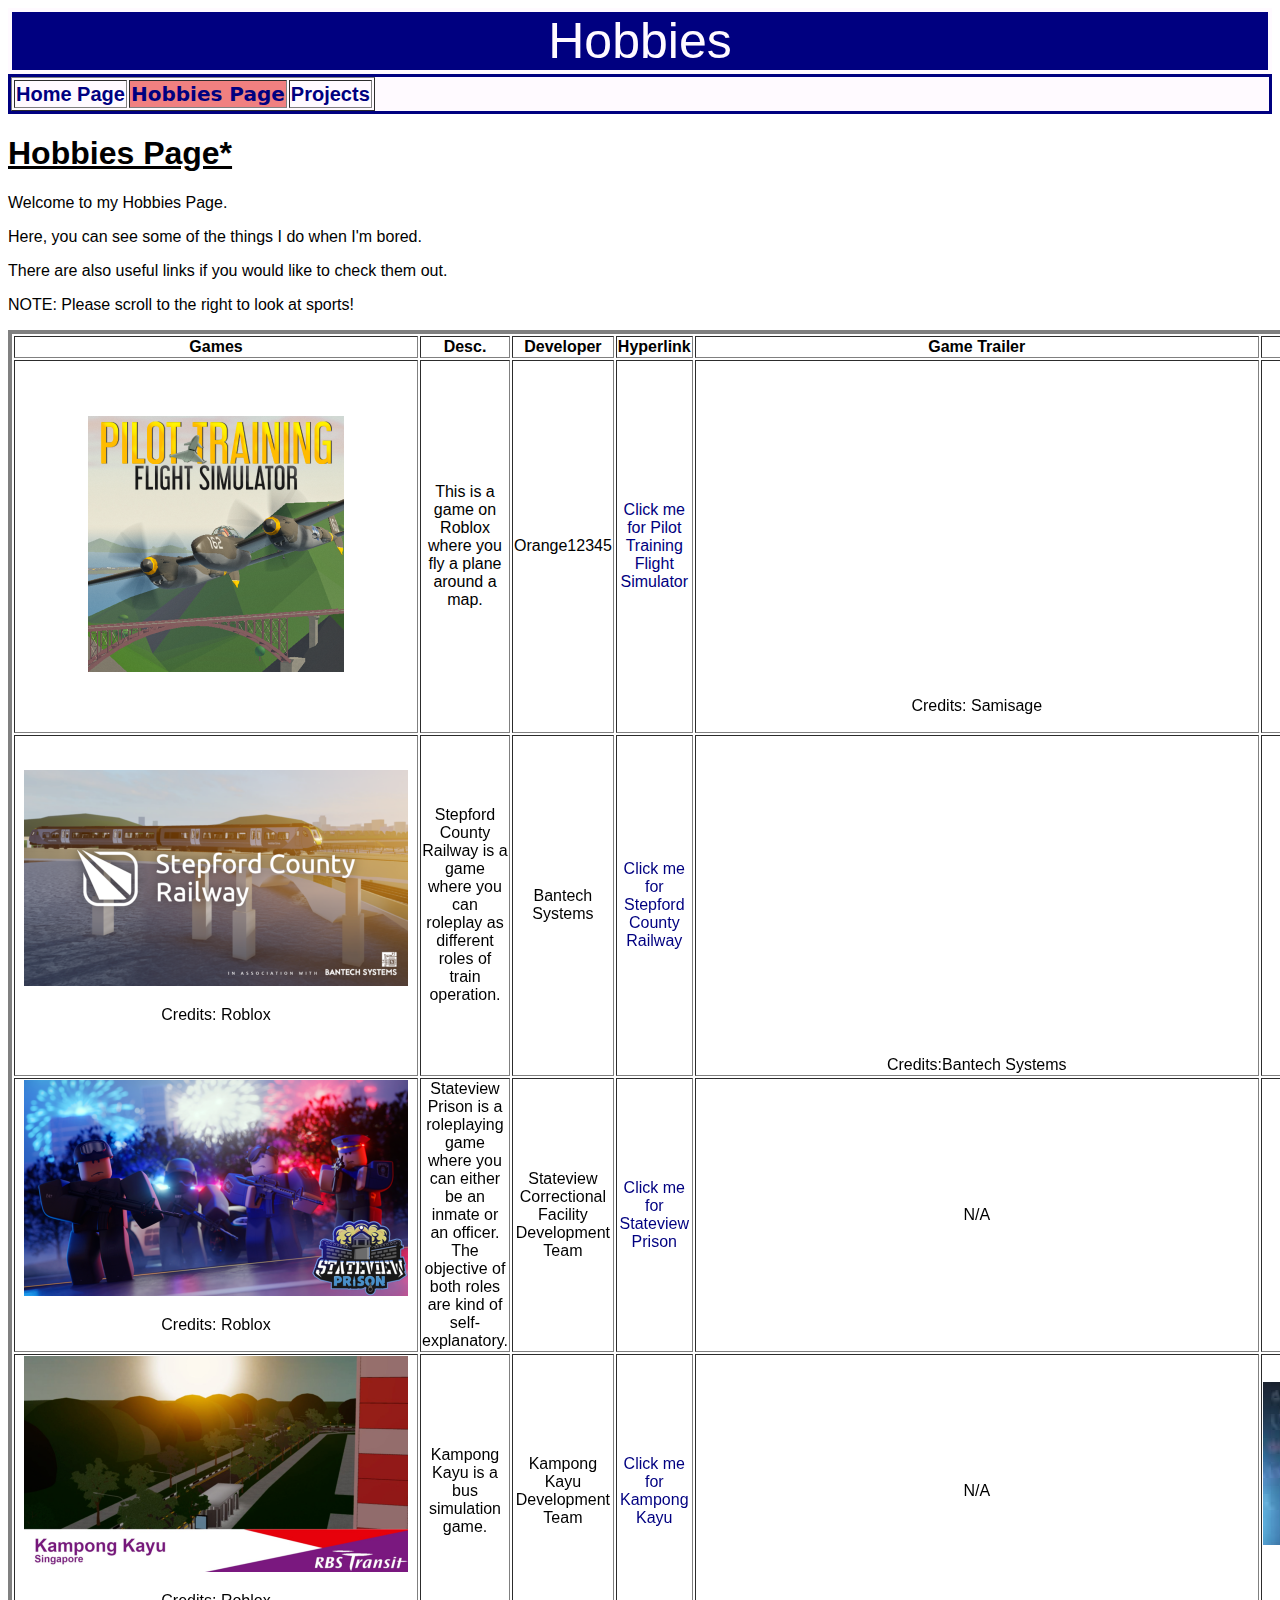
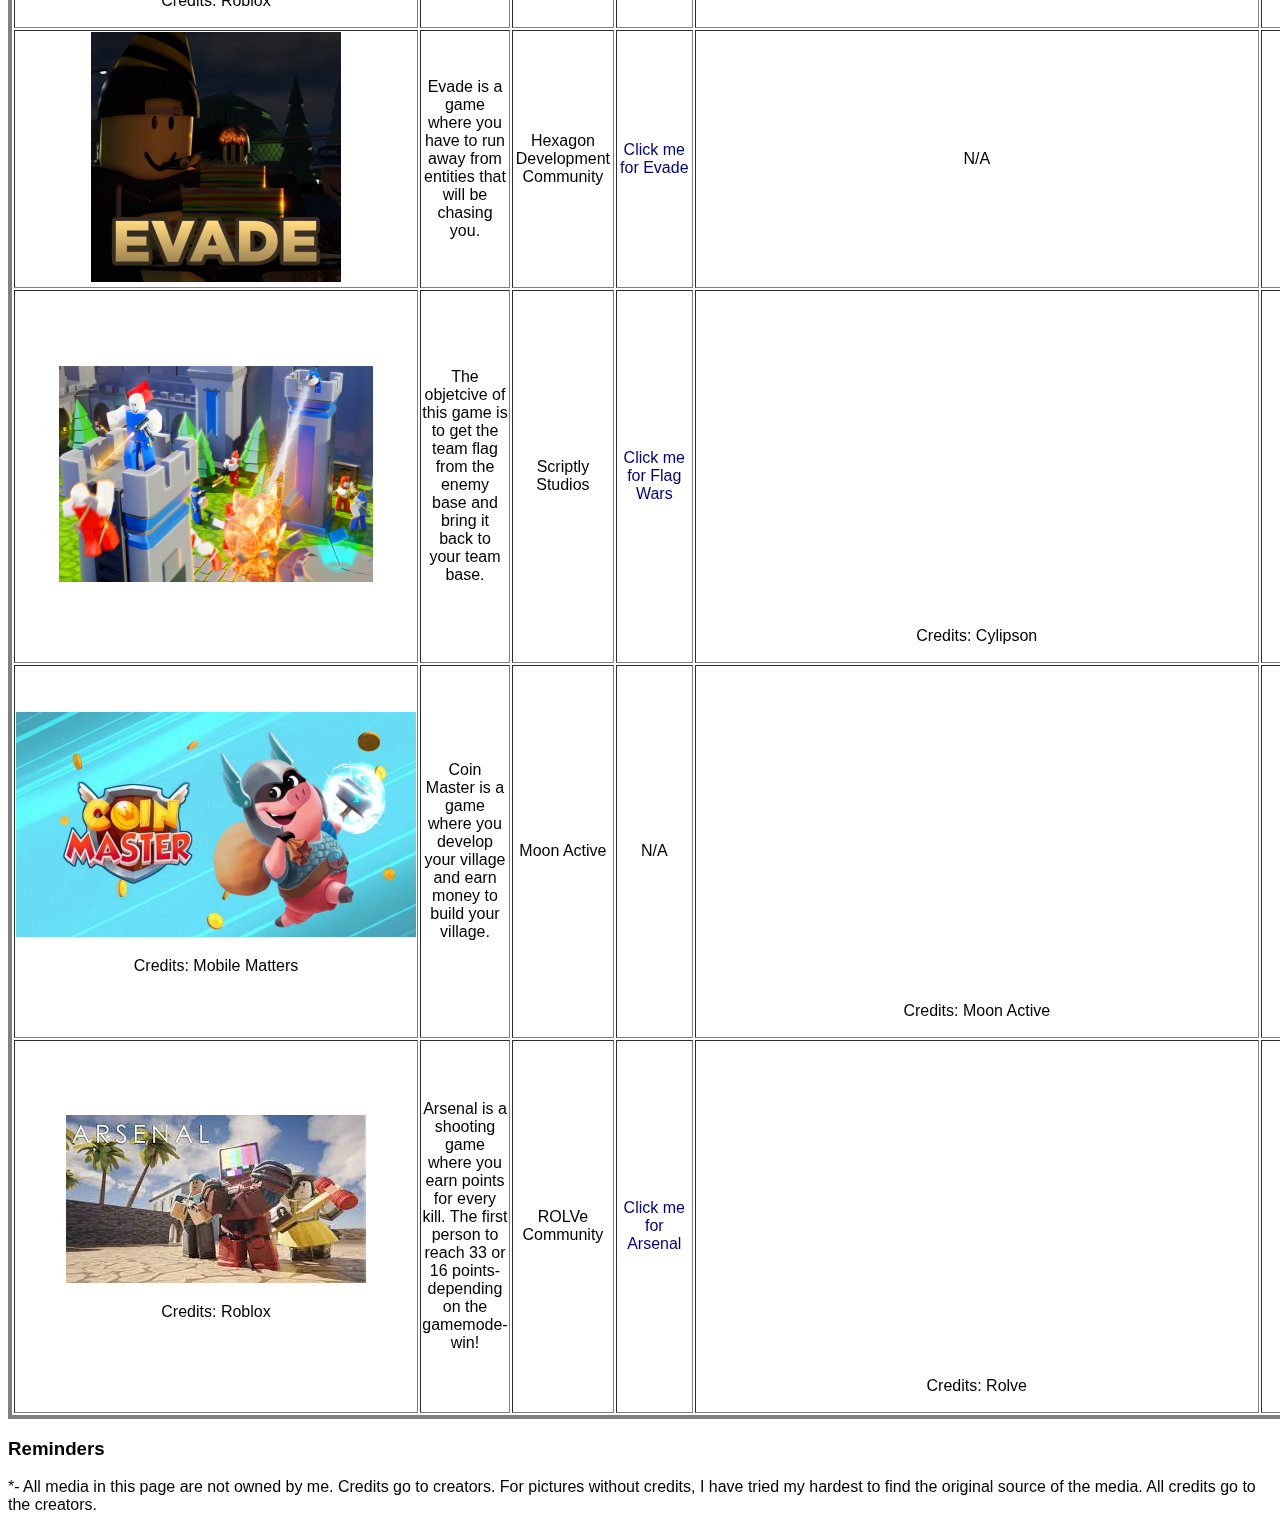
==== Hobbies.html @ e5023e91 "Add files via upload" ====
<!DOCTYPE html>

<html>

    <head> 
        <title> Hobbies Page </title> 
        <link rel="stylesheet" href="https://tinyurl.com/fontawesome-icons">
        <link rel="stylesheet" href="main.css">
        <header> Hobbies </header>
        <style>
            table {
                font-family:Verdana, Geneva, Tahoma, sans-serif;
                text-align: center;
            }
            body {
                font-family: Verdana, Geneva, Tahoma, sans-serif;
            }
            a{
                color: navy;
                text-decoration: none;
            }
        </style>
    </head>

    <body background="Acer_Wallpaper_02_5000x2813.jpg">
        <div>
        <div class="navbar">
        <table border="1">
            <tr> 
                <td> <a href="myfirstwebpage.html"><i class="fa fa-home" aria-hidden="true"></i><strong> Home Page </strong></a> </td>
                <td class="active"> <a href="Hobbies.html"><i class="fa fa-gamepad"></i><strong> Hobbies Page </strong> </a> </td>
                <td> <a href="Projects.html"><i class="fa fa-briefcase" aria-hidden="true"></i><strong> Projects </strong></a></td>
            </tr>
        </table>
        </div>
        <h1><u>Hobbies Page*</u></h1>
        <p> Welcome to my Hobbies Page.</p>
        <p> Here, you can see some of the things I do when I'm bored.</p>
        <p> There are also useful links if you would like to check them out.</p>
        <p> NOTE: Please scroll to the right to look at sports!</p>
        <table border="4" id="tablestyle">
            <tr>
                <th> Games </th>
                <th> Desc. </th>
                <th> Developer</th>
                <th> Hyperlink </th>
                <th> Game Trailer </th>
                <th> Sports and Games </th>
                <th> Desc. </th>
                <th> Hyperlink </th>
            </tr>
            <tr>
                <td> <img src="ptfs.png" width="256" height="256"> </td>
                <td> This is a game on Roblox where you fly a plane around a map. </td>
                <td> Orange12345</td>
                <td> <a href="https://web.roblox.com/games/20321167/Pilot-Training-Flight-Simulator"> Click me for Pilot Training Flight Simulator </a></td>
                <td> <iframe width="560" height="315" src="https://www.youtube.com/embed/2OoJKrRUPkA" title="YouTube video player" frameborder="0" allow="accelerometer; autoplay; clipboard-write; encrypted-media; gyroscope; picture-in-picture; web-share" allowfullscreen></iframe> <p> Credits: Samisage</p></td>
                <td> <img src="soccer.jpeg"><p>Credits: UVA Today</p> </td>
                <td> This is football. It is a game where you kick a ball with your foot.</td>
                <td> N/A </td>
            </tr>
            <tr>
                <td> <img src="scr.png" width="384" height="216"><p> Credits: Roblox</p></td>
                <td> Stepford County Railway is a game where you can roleplay as different roles of train operation.</td>
                <td> Bantech Systems </td>
                <td> <a href="https://web.roblox.com/games/696347899/Stepford-County-Railway"> Click me for Stepford County Railway </a></td>
                <td> <iframe width="560" height="315" src="https://www.youtube.com/embed/TgsmBMCZZLI" title="YouTube video player" frameborder="0" allow="accelerometer; autoplay; clipboard-write; encrypted-media; gyroscope; picture-in-picture; web-share" allowfullscreen></iframe> Credits:Bantech Systems</td>
                <td> <img src="badmintonpro.jpeg"><p> Credits: Complete Sports Nigeria</p></td>
                <td> Badminton is a game where you use a racket to hit a shuttlecock.</td>
                <td> N/A</td>
            </tr>
            <tr>
                <td> <img src="sv.png" height="216" width="384"><p>Credits: Roblox</p> </td>
                <td> Stateview Prison is a roleplaying game where you can either be an inmate or an officer. The objective of both roles are kind of self-explanatory.</td>
                <td> Stateview Correctional Facility Development Team </td>
                <td> <a href="https://web.roblox.com/games/3421472751/Stateview-Prison"> Click me for Stateview Prison </a></td>
                <td> N/A </td>
                <td> <img src="chess.jpg" height="200" width="183"><p> Credits: Wikipedia </p></td>
                <td>  Chess is a game where two people use their own "army" to try and trap their opponent their king. (This move is known as Checkmate)</td>
                <td> <a href="https://chess.com"> Click me for chess.com</a></td>
            </tr>
            <tr>
                <td> <img src="kk.png" height="216" width="384"><p> Credits: Roblox</p></td>
                <td> Kampong Kayu is a bus simulation game.</td>
                <td> Kampong Kayu Development Team </td>
                <td> <a href="https://web.roblox.com/games/6353021007/RBST-Kampong-Kayu"> Click me for Kampong Kayu</a></td>
                <td> N/A </td>
                <td> <img src="coding.jpeg"><p> Credits: The Muse</p></td>
                <td> Coding is the process of assigning a code to something for classification or identification. </td>
                <td> N/A</td>
            </tr>
            <tr>
                <td> <img src="siam.png" height="250" width="250"> </td>
                <td> Evade is a game where you have to run away from entities that will be chasing you.</td>
                <td> Hexagon Development Community </td>
                <td> <a href="https://web.roblox.com/games/9872472334/Evade"> Click me for Evade </a></td>
                <td> N/A </td>
                <td> <img src="pikachu.jpg" height="160" width="241"><p>Credits: DollarsAndSense.sg</p> </td>
                <td> I collect Pokemon TCG Cards with my brother. It is fun to see the different rare cards we can get.</td>
                <td> N/A</td>
            </tr>
            <tr>
                <td> <img src="flag wars.png" height="216" width="314"></td>
                <td> The objetcive of this game is to get the team flag from the enemy base and bring it back to your team base.</td>
                <td> Scriptly Studios </td>
                <td> <a href="https://web.roblox.com/games/3214114884/Flag-Wars">Click me for Flag Wars</a></td>
                <td> <iframe width="560" height="315" src="https://www.youtube.com/embed/rHCd5el-FG8" title="YouTube video player" frameborder="0" allow="accelerometer; autoplay; clipboard-write; encrypted-media; gyroscope; picture-in-picture; web-share" allowfullscreen></iframe><p> Credits: Cylipson</p></td>
                <td> N/A</td>
                <td> N/A</td>
                <td> N/A</td>
            </tr>
            <tr> 
                <td> <img src="coin master.jpg" height="225" width="400"><p> Credits: Mobile Matters</p></td>
                <td> Coin Master is a game where you develop your village and earn money to build your village.</td>
                <td> Moon Active</td>
                <td> N/A </td>
                <td> <iframe width="560" height="315" src="https://www.youtube.com/embed/BQ59fo6I4xo" title="YouTube video player" frameborder="0" allow="accelerometer; autoplay; clipboard-write; encrypted-media; gyroscope; picture-in-picture; web-share" allowfullscreen></iframe><p> Credits: Moon Active</p></td>
                <td> N/A</td>
                <td> N/A</td>
                <td> N/A</td>
            </tr>
            <tr>
                <td> <img src="arsenal.jpeg"><p> Credits: Roblox</p></td>
                <td> Arsenal is a shooting game where you earn points for every kill. The first person to reach 33 or 16 points-depending on the gamemode- win!</td>
                <td> ROLVe Community </td>
                <td> <a href="https://web.roblox.com/games/286090429/Arsenal"> Click me for Arsenal</a></td>
                <td> <iframe width="560" height="315" src="https://www.youtube.com/embed/ETmEM5RsgGA" title="YouTube video player" frameborder="0" allow="accelerometer; autoplay; clipboard-write; encrypted-media; gyroscope; picture-in-picture; web-share" allowfullscreen></iframe><p> Credits: Rolve</p></td>
                <td> N/A </td>
                <td> N/A </td>
                <td> N/A </td>
            </tr>
        </table>
        <h3> Reminders </h3>
        <p>*- All media in this page are not owned by me. Credits go to creators. For pictures without credits, I have tried my hardest to find the original source of the media. All credits go to the creators.</p>
        </div>
    </body>

</html>
---- main.css ----
body {
  font-family: 'Segoe UI', Tahoma, Geneva, Verdana, sans-serif
}
#list-red{
  color:red;
}

#tablestyle{
  text-align: center;
  border-style: solid
}


header {
  background-color: #000080;
  color: #FFFAFF;
  text-align: center;
  font-size: 50px;
  border: 4px solid #FFFAFF;
}
.navbar{
  background-color: #FFFAFF;
  border: solid #000080;
  font-size: 20px;
  position: sticky;
  top: 0px;
}
.navbar th{
  border:solid #000080;
  padding: 5px
}
.dropdown {
  display: inline-block;
}
.dropdown-content {
  display: none;
  position: absolute;
  background-color:burlywood;
  color:beige;
  padding: 5px
}
.dropdown:hover .dropdown-content{
  display:block;
  box-shadow: 5px 5px 10px black;
}
.active {
  background-color: lightcoral;
  font-family: system-ui, -apple-system, BlinkMacSystemFont, 'Segoe UI', Roboto, Oxygen, Ubuntu, Cantarell, 'Open Sans', 'Helvetica Neue', sans-serif;
}
a{
  color: navy;
  text-decoration: none;
}
.NO:hover{
  font-size: xx-large;
  color:red;
  font-family: 'Times New Roman', Times, serif
}
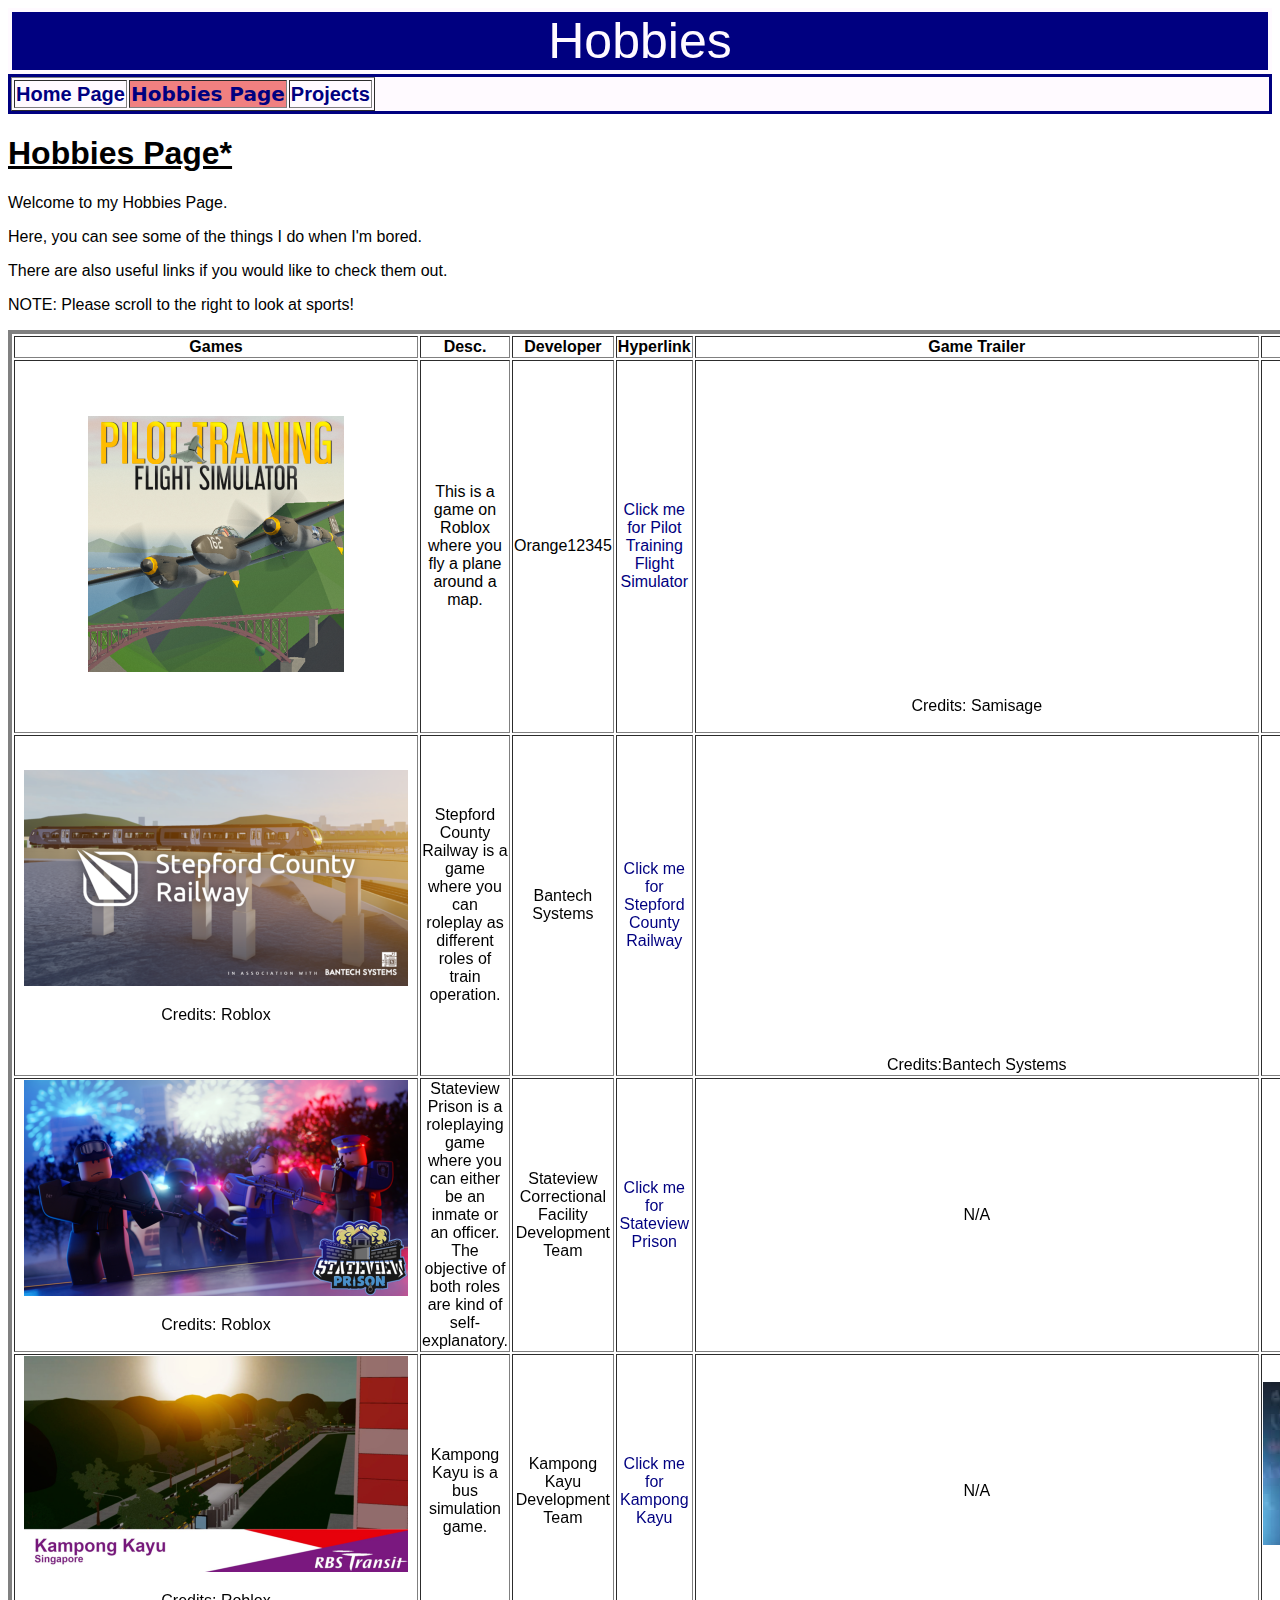
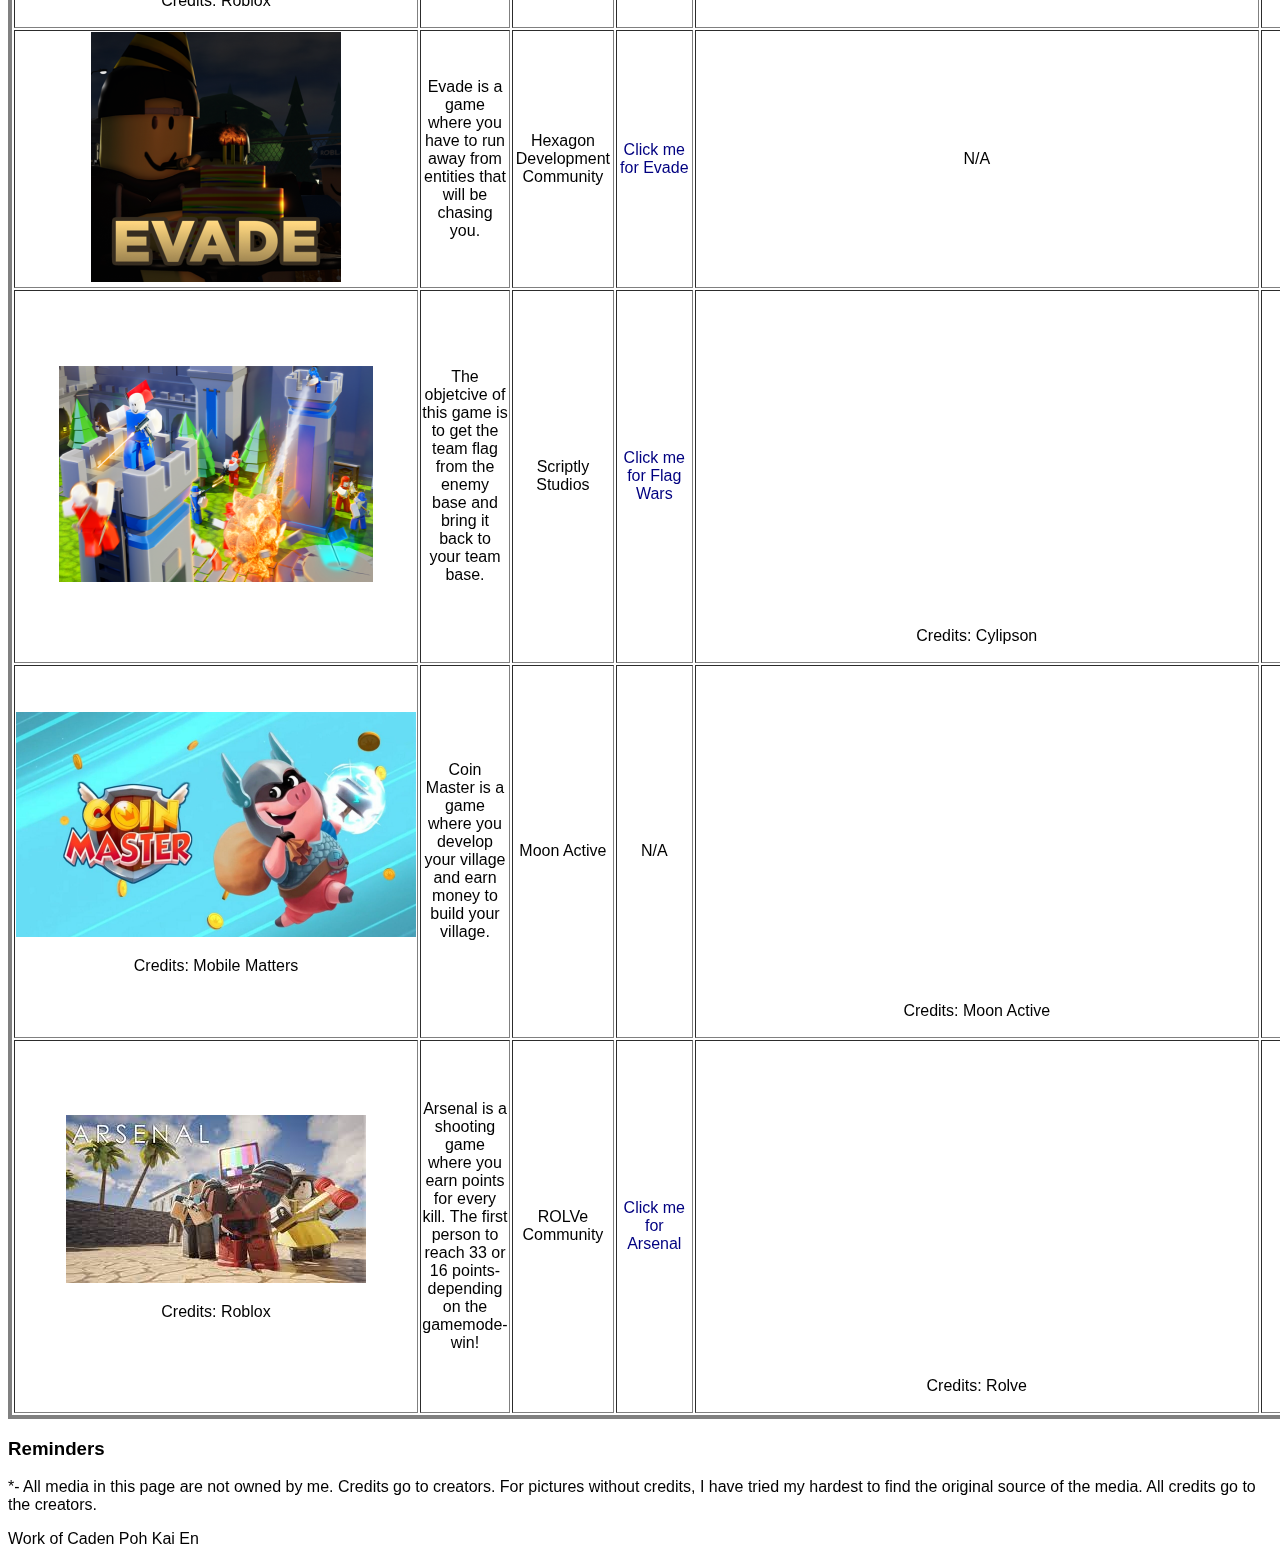
==== commit 44698dfe: "Update Hobbies.html" ====
--- a/Hobbies.html
+++ b/Hobbies.html
@@ -132,7 +132,8 @@
         </table>
         <h3> Reminders </h3>
         <p>*- All media in this page are not owned by me. Credits go to creators. For pictures without credits, I have tried my hardest to find the original source of the media. All credits go to the creators.</p>
+        <p> Work of Caden Poh Kai En</p>   
         </div>
     </body>
 
-</html>+</html>
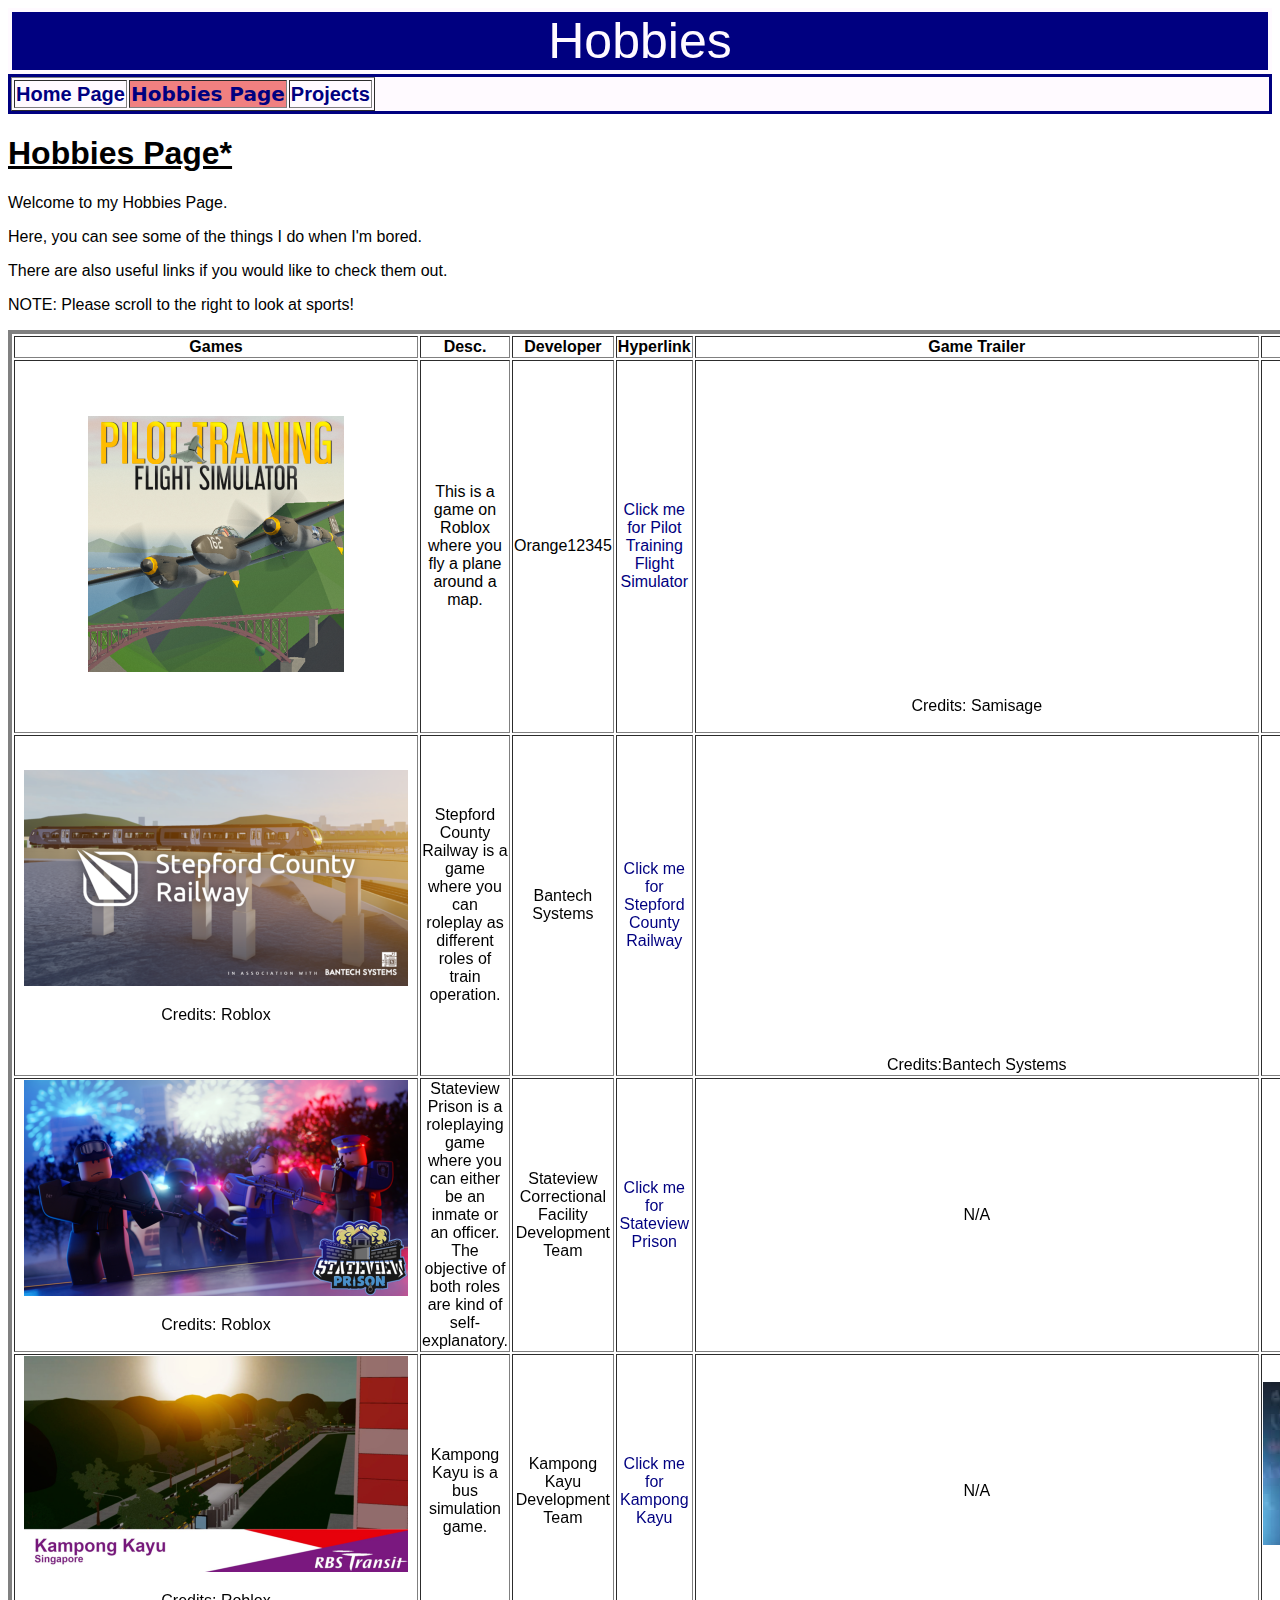
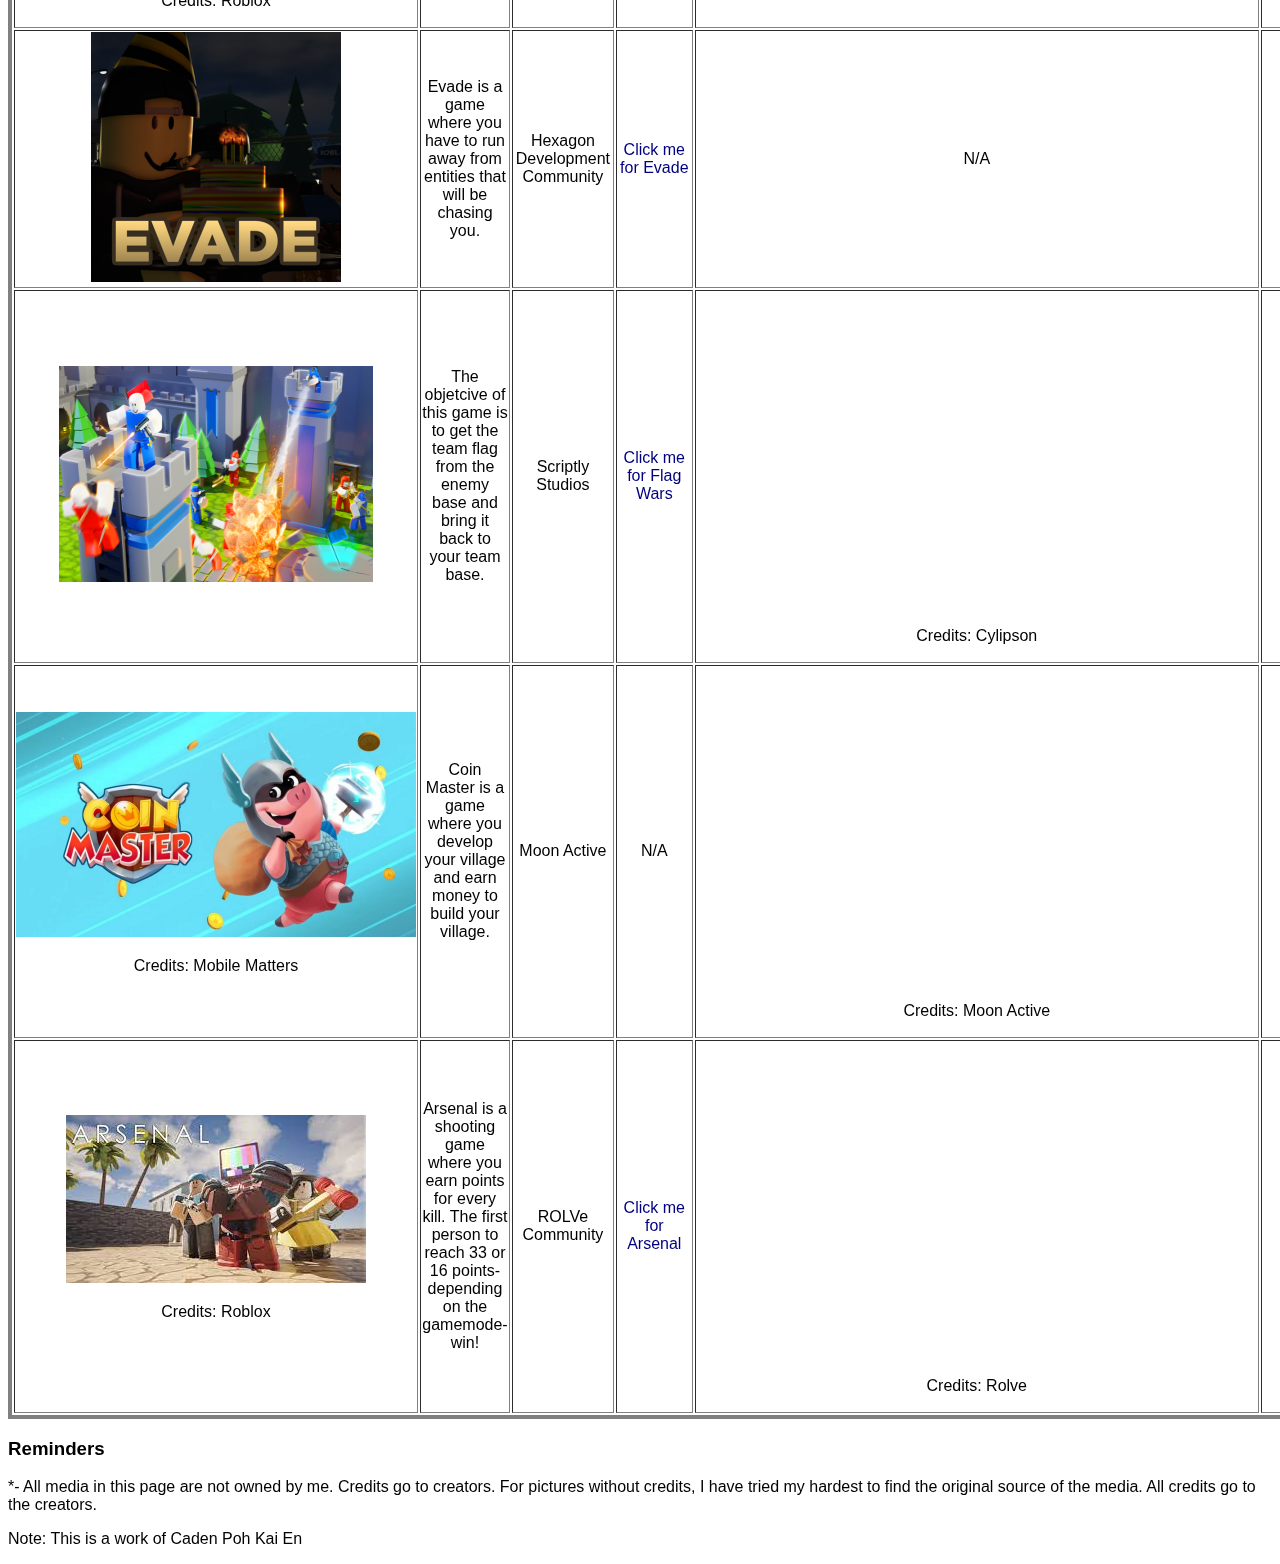
==== commit a44a5c68: "Update Hobbies.html" ====
--- a/Hobbies.html
+++ b/Hobbies.html
@@ -132,7 +132,7 @@
         </table>
         <h3> Reminders </h3>
         <p>*- All media in this page are not owned by me. Credits go to creators. For pictures without credits, I have tried my hardest to find the original source of the media. All credits go to the creators.</p>
-        <p> Work of Caden Poh Kai En</p>   
+        <p> Note: This is a work of Caden Poh Kai En</p>   
         </div>
     </body>
 
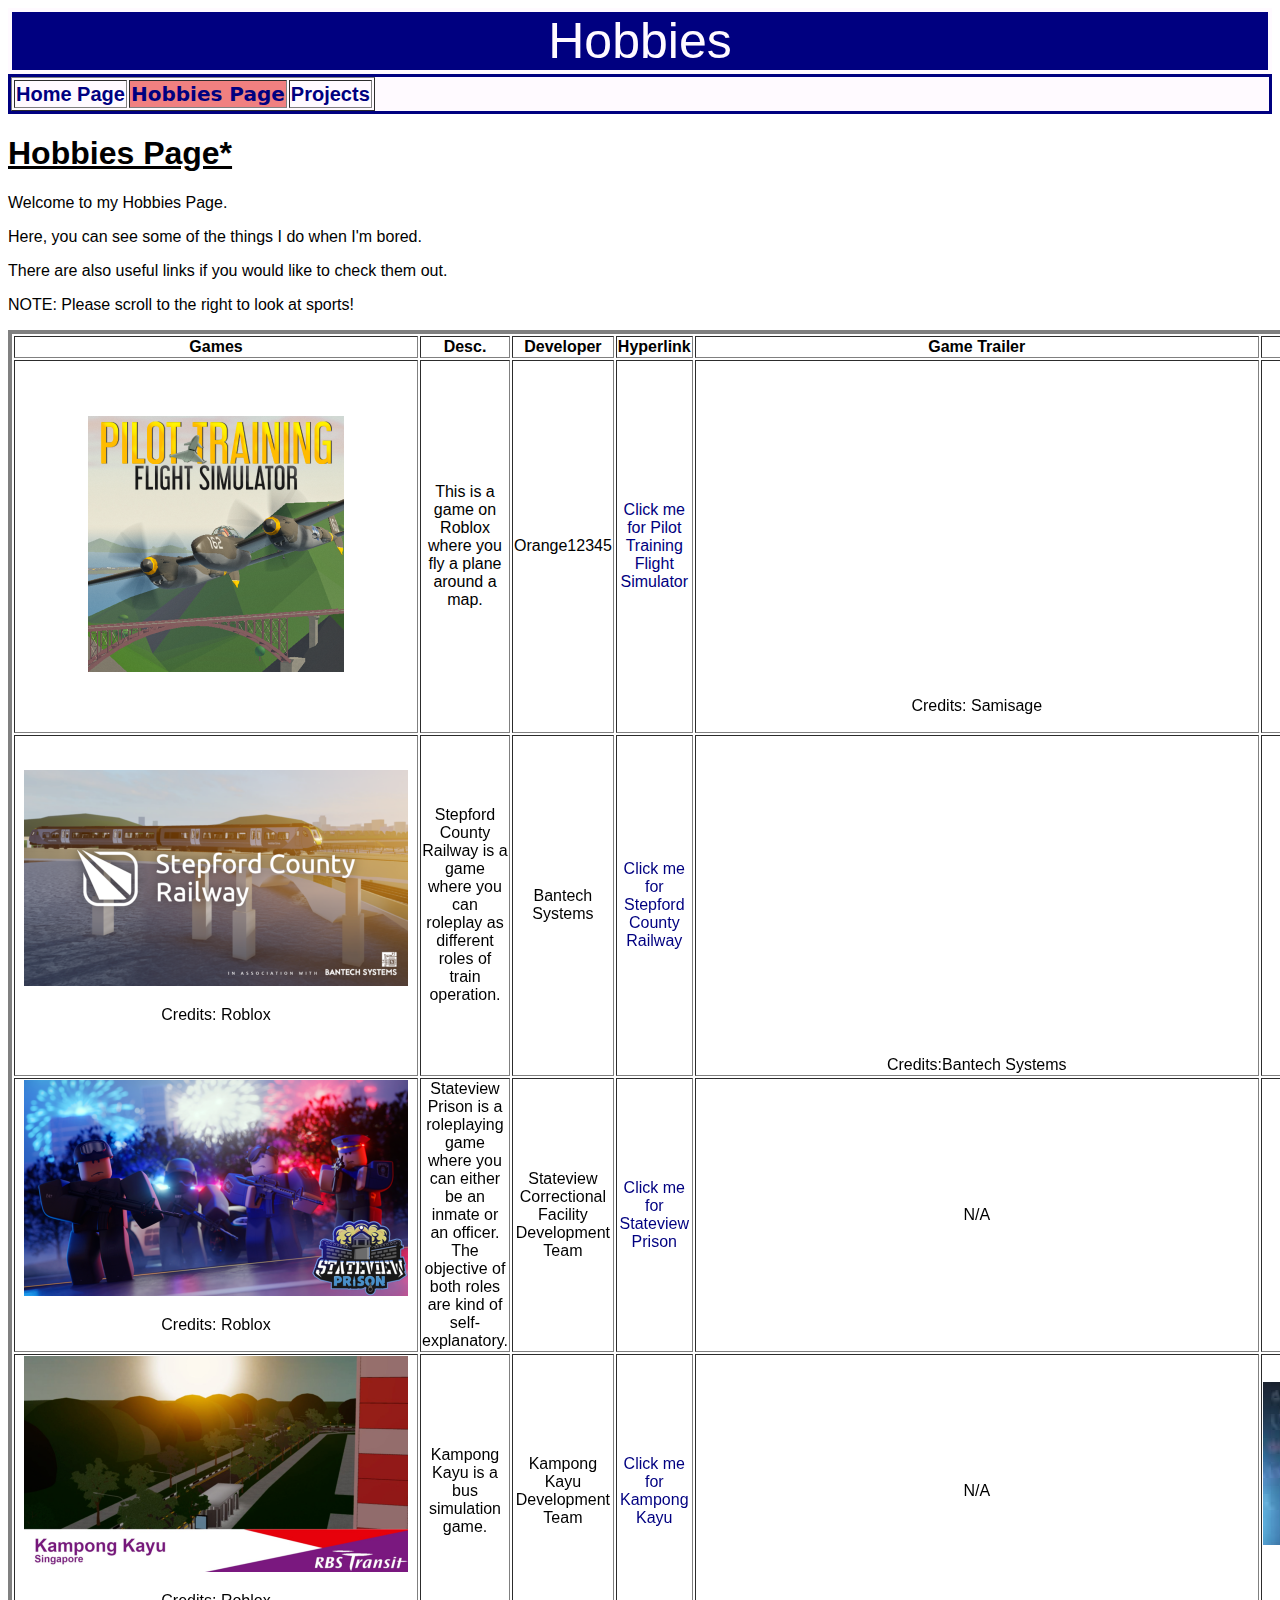
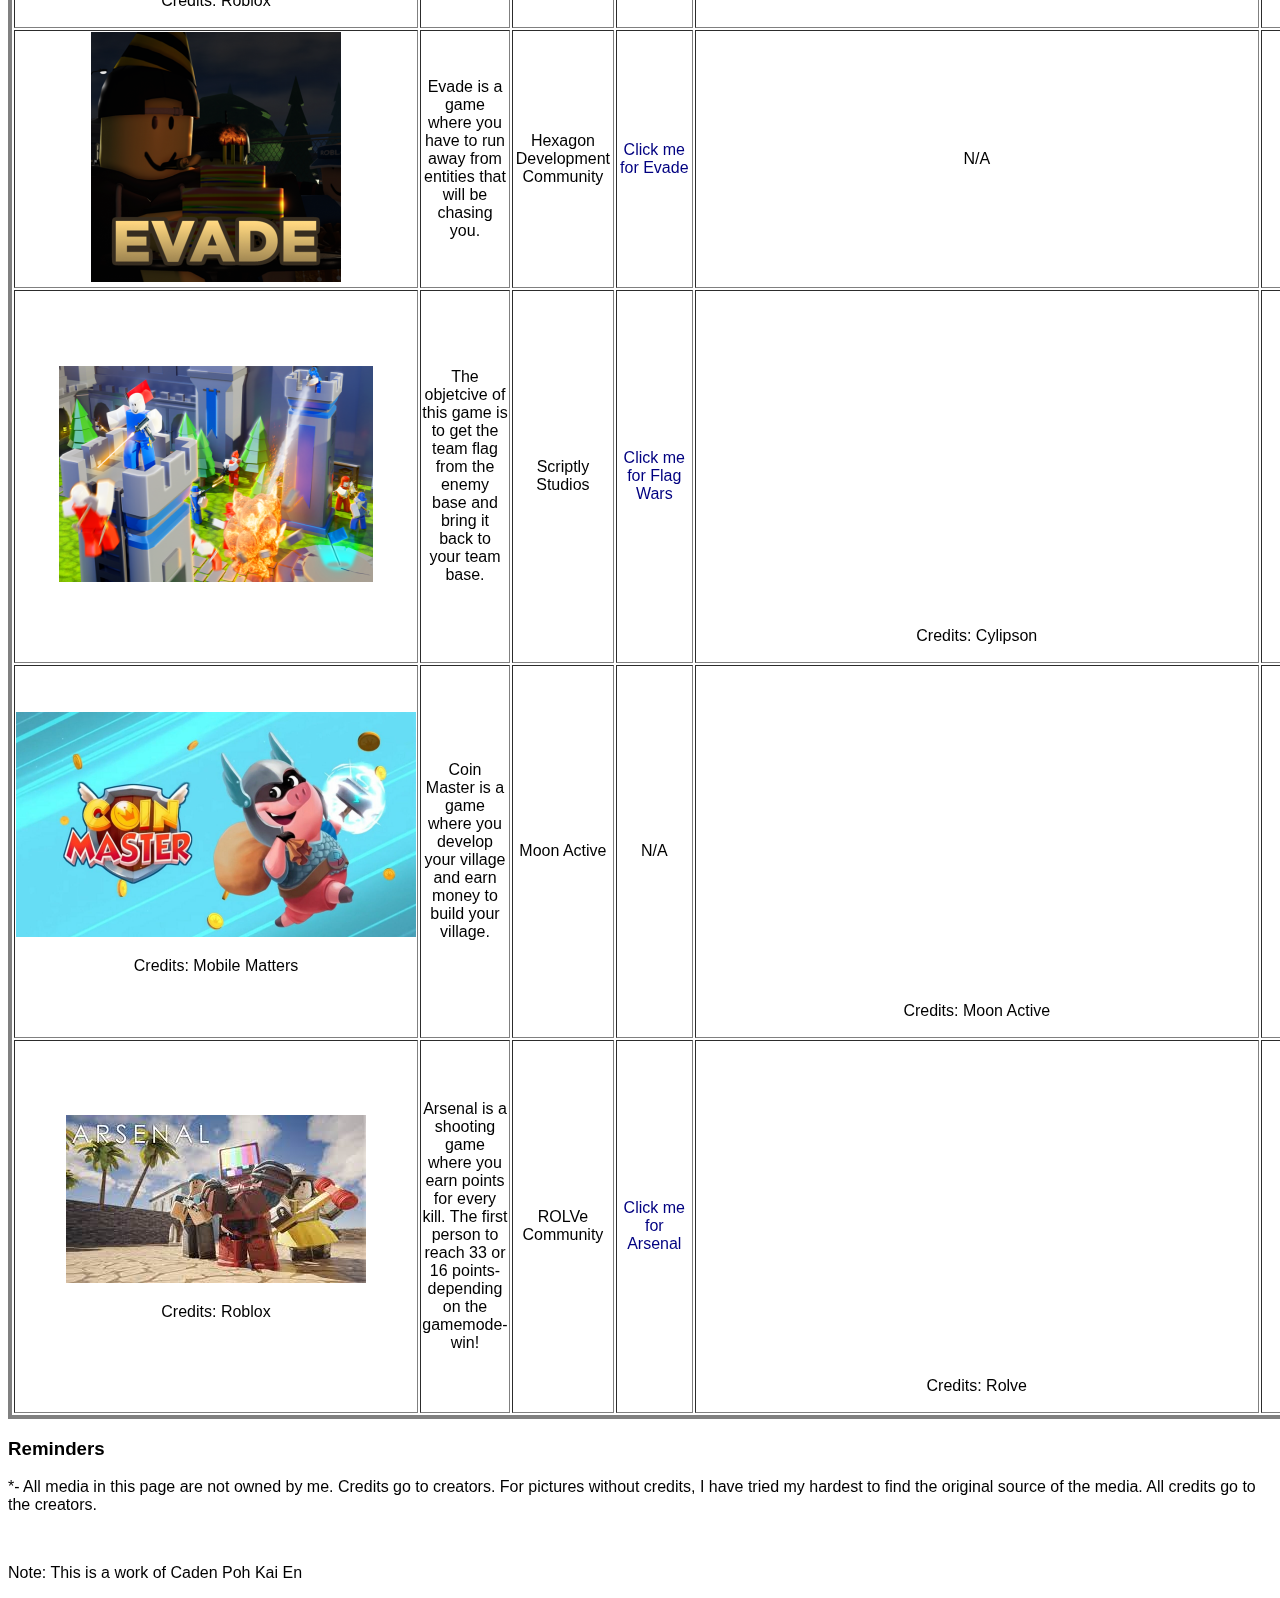
==== commit 5c63fab1: "Update Hobbies.html" ====
--- a/Hobbies.html
+++ b/Hobbies.html
@@ -132,6 +132,7 @@
         </table>
         <h3> Reminders </h3>
         <p>*- All media in this page are not owned by me. Credits go to creators. For pictures without credits, I have tried my hardest to find the original source of the media. All credits go to the creators.</p>
+        <br>
         <p> Note: This is a work of Caden Poh Kai En</p>   
         </div>
     </body>
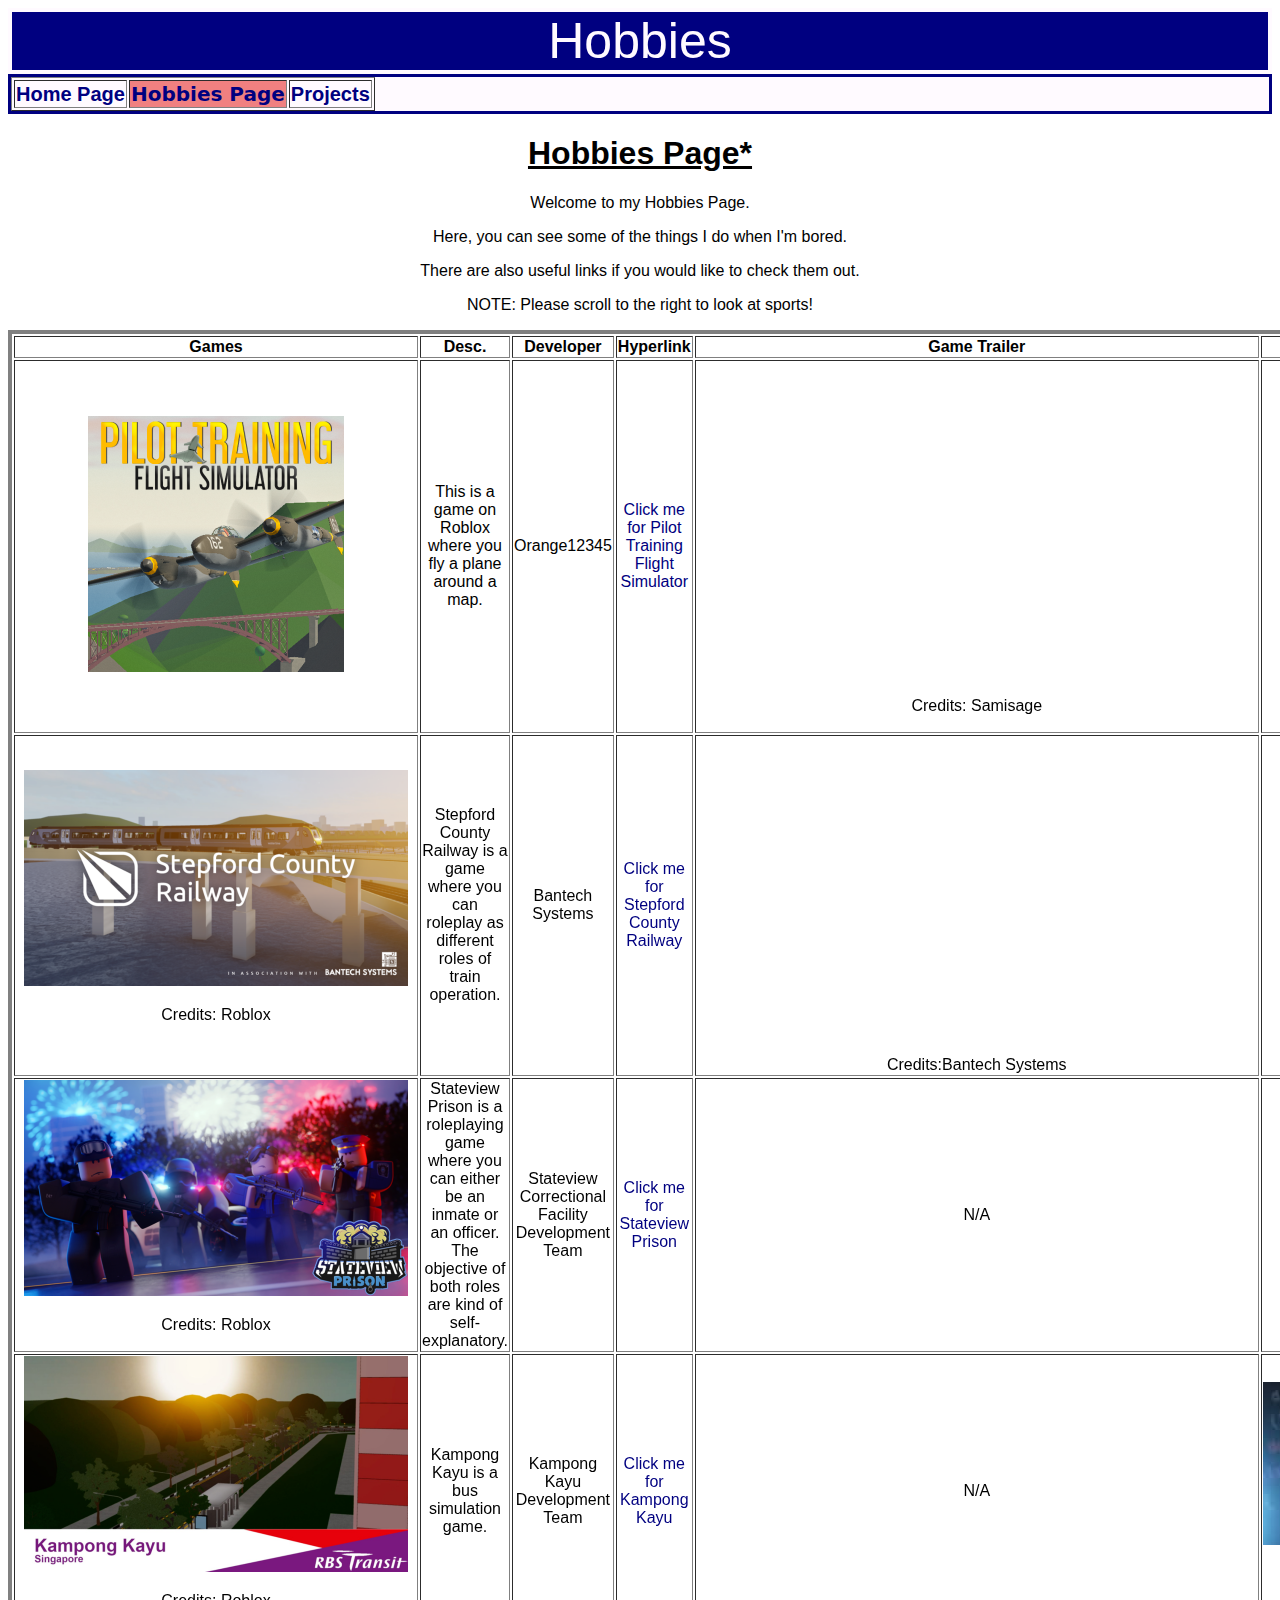
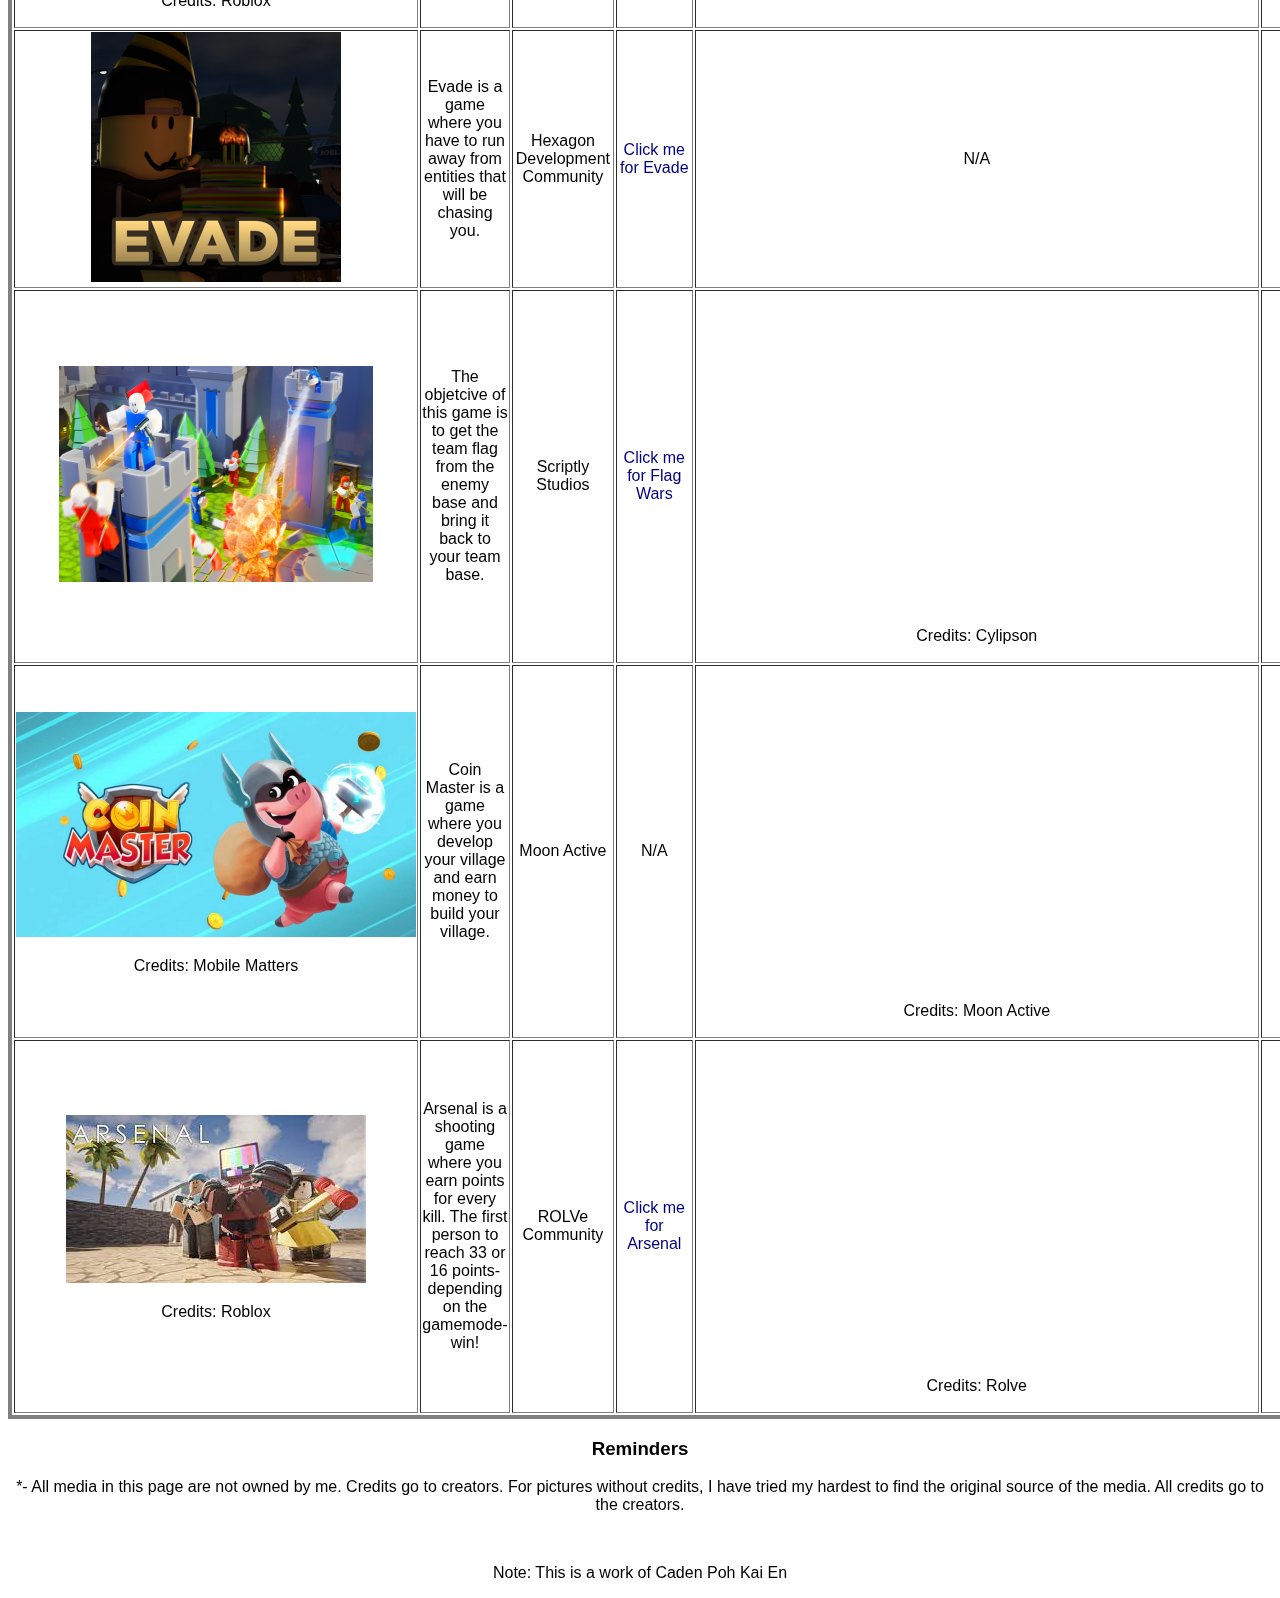
==== commit 9cd9ad7e: "Update Hobbies.html" ====
--- a/Hobbies.html
+++ b/Hobbies.html
@@ -14,6 +14,7 @@
             }
             body {
                 font-family: Verdana, Geneva, Tahoma, sans-serif;
+                text-align: center;
             }
             a{
                 color: navy;
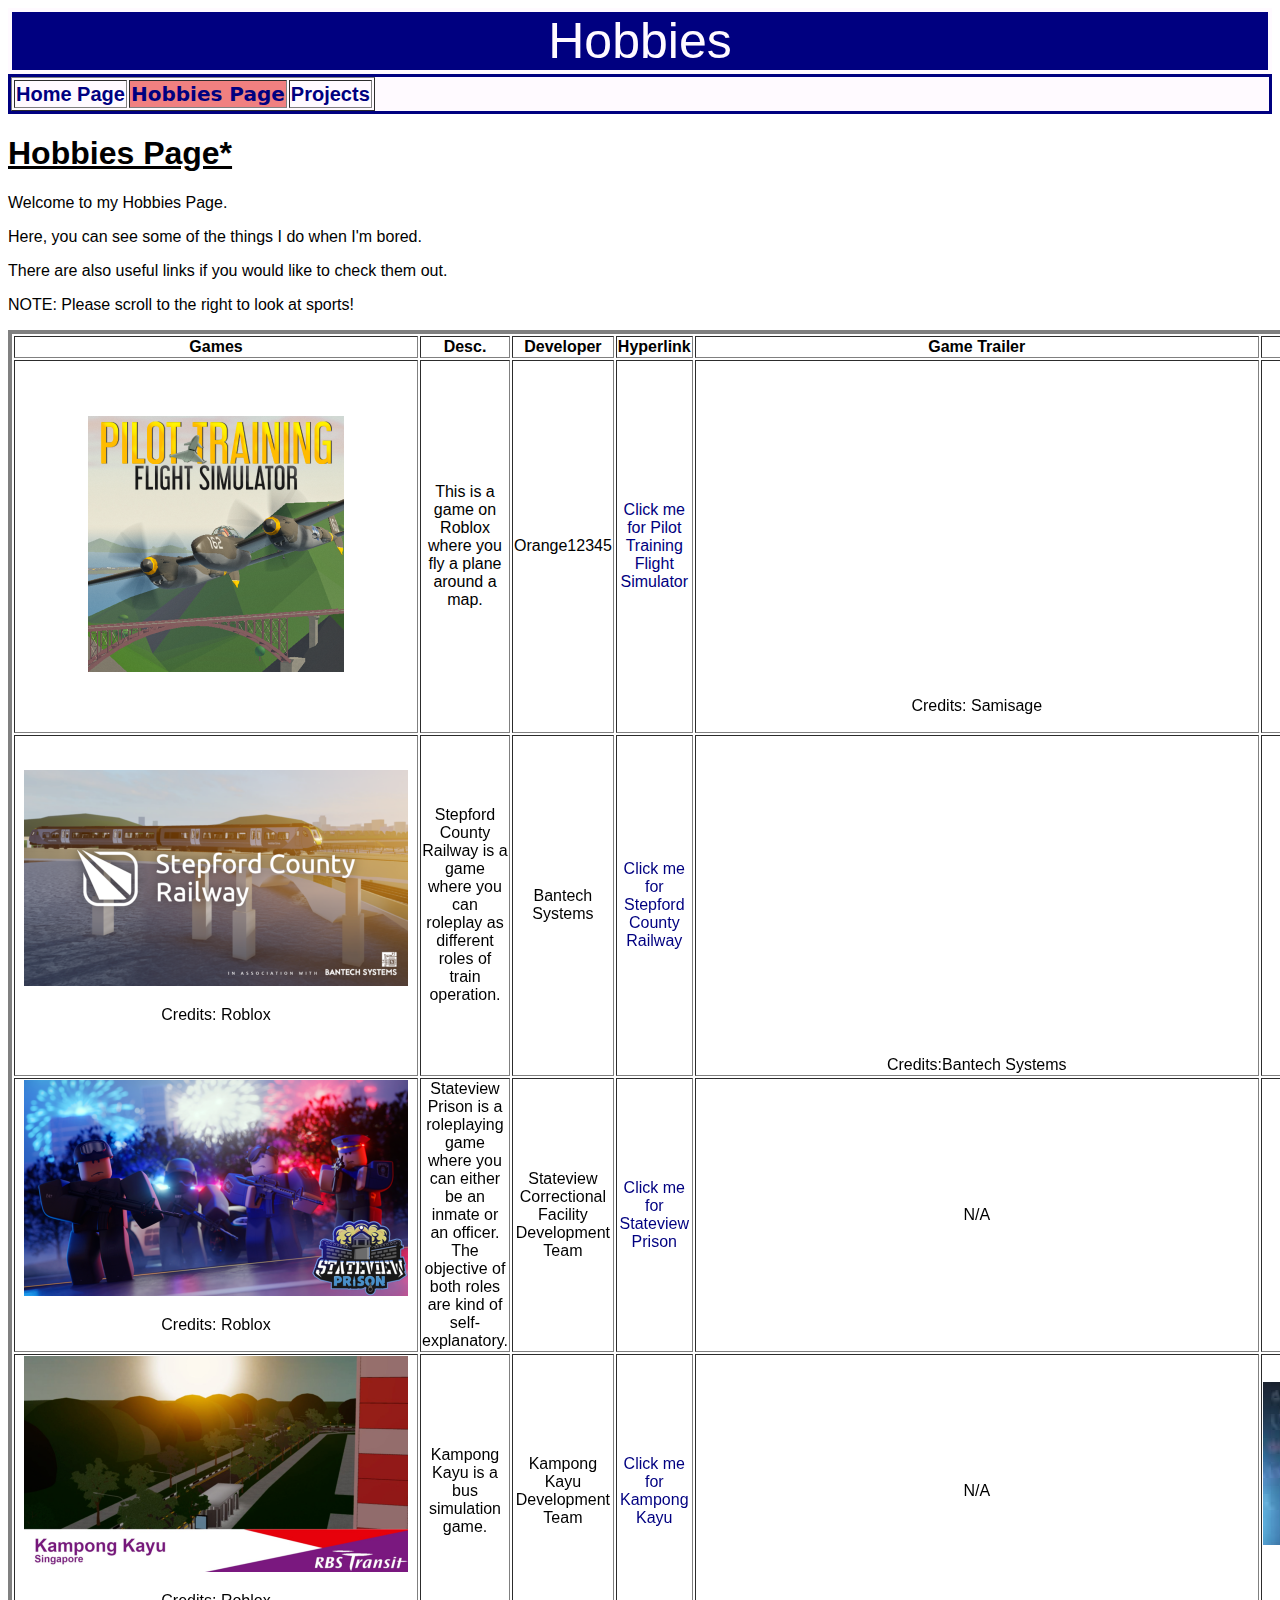
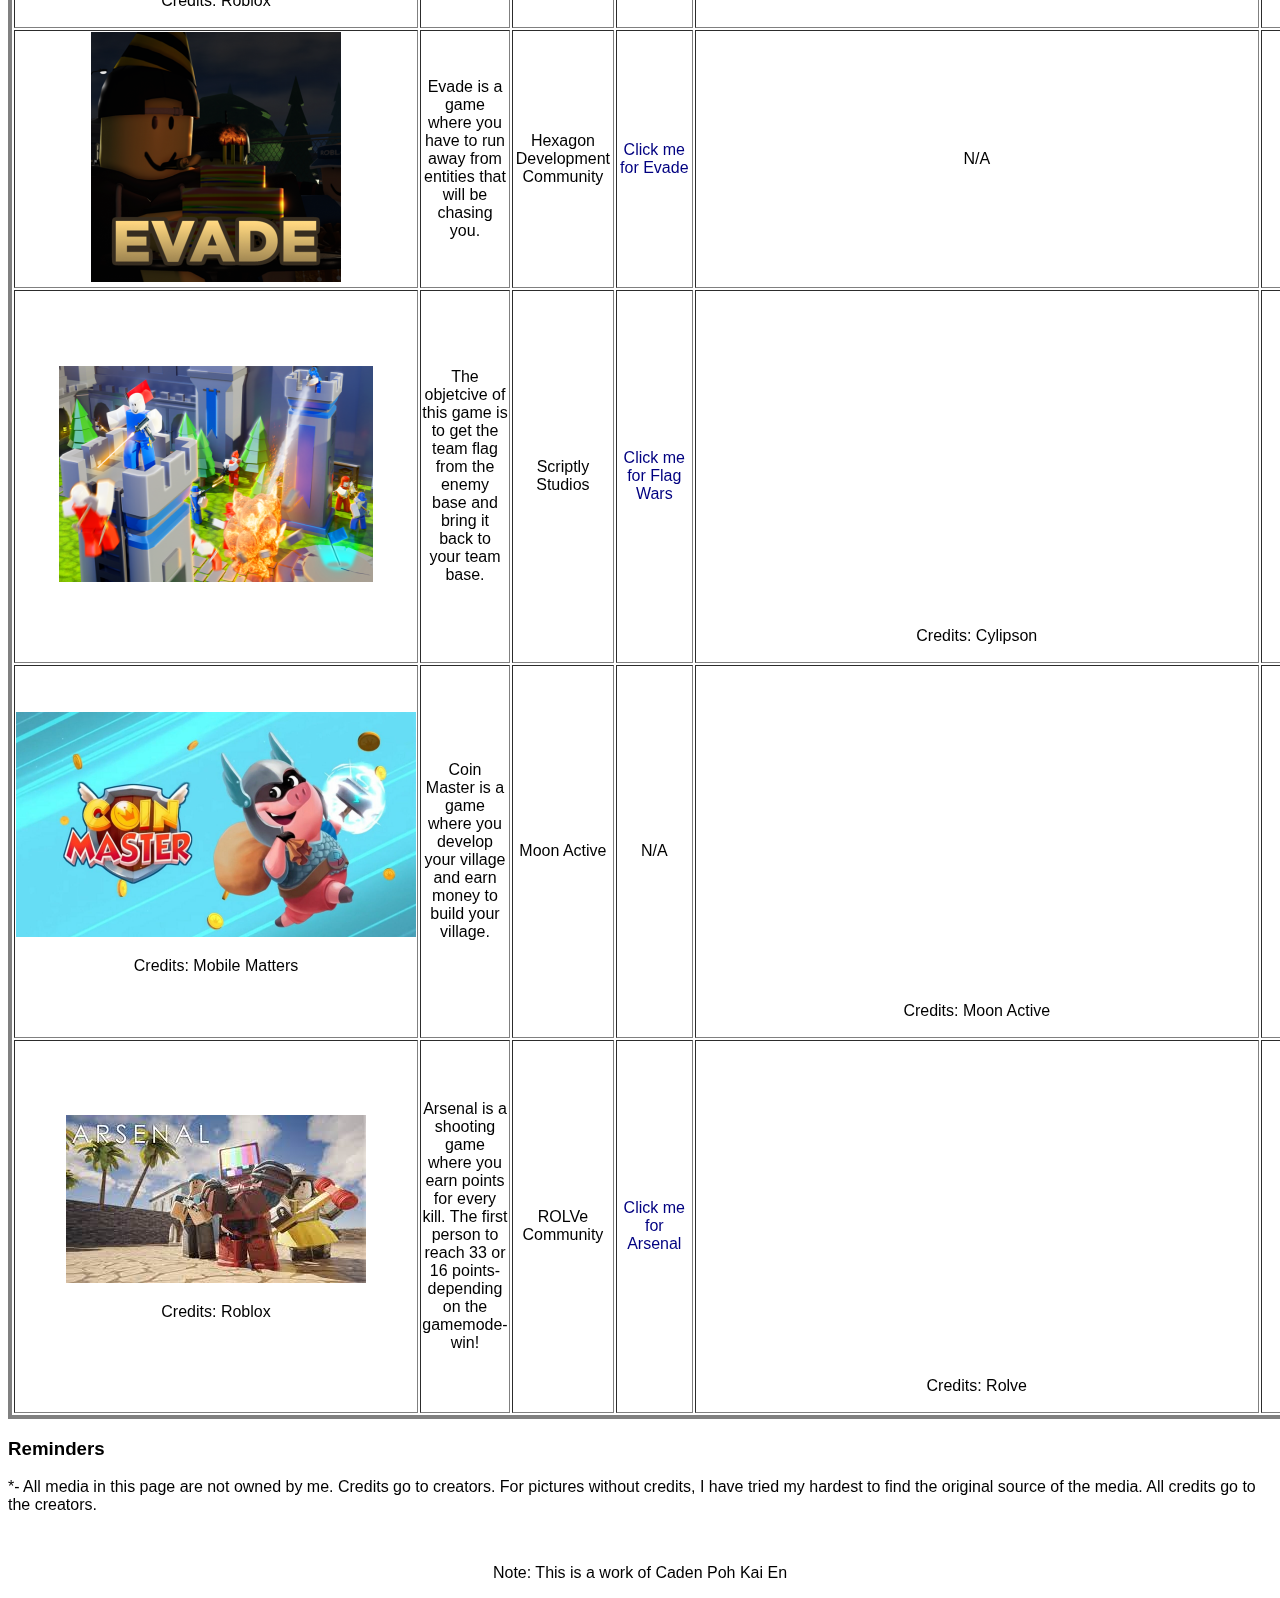
==== commit 201ebcc8: "Update Hobbies.html" ====
--- a/Hobbies.html
+++ b/Hobbies.html
@@ -12,7 +12,7 @@
                 font-family:Verdana, Geneva, Tahoma, sans-serif;
                 text-align: center;
             }
-            body {
+            .help {
                 font-family: Verdana, Geneva, Tahoma, sans-serif;
                 text-align: center;
             }
@@ -134,7 +134,7 @@
         <h3> Reminders </h3>
         <p>*- All media in this page are not owned by me. Credits go to creators. For pictures without credits, I have tried my hardest to find the original source of the media. All credits go to the creators.</p>
         <br>
-        <p> Note: This is a work of Caden Poh Kai En</p>   
+        <p class="help"> Note: This is a work of Caden Poh Kai En</p>   
         </div>
     </body>
 
